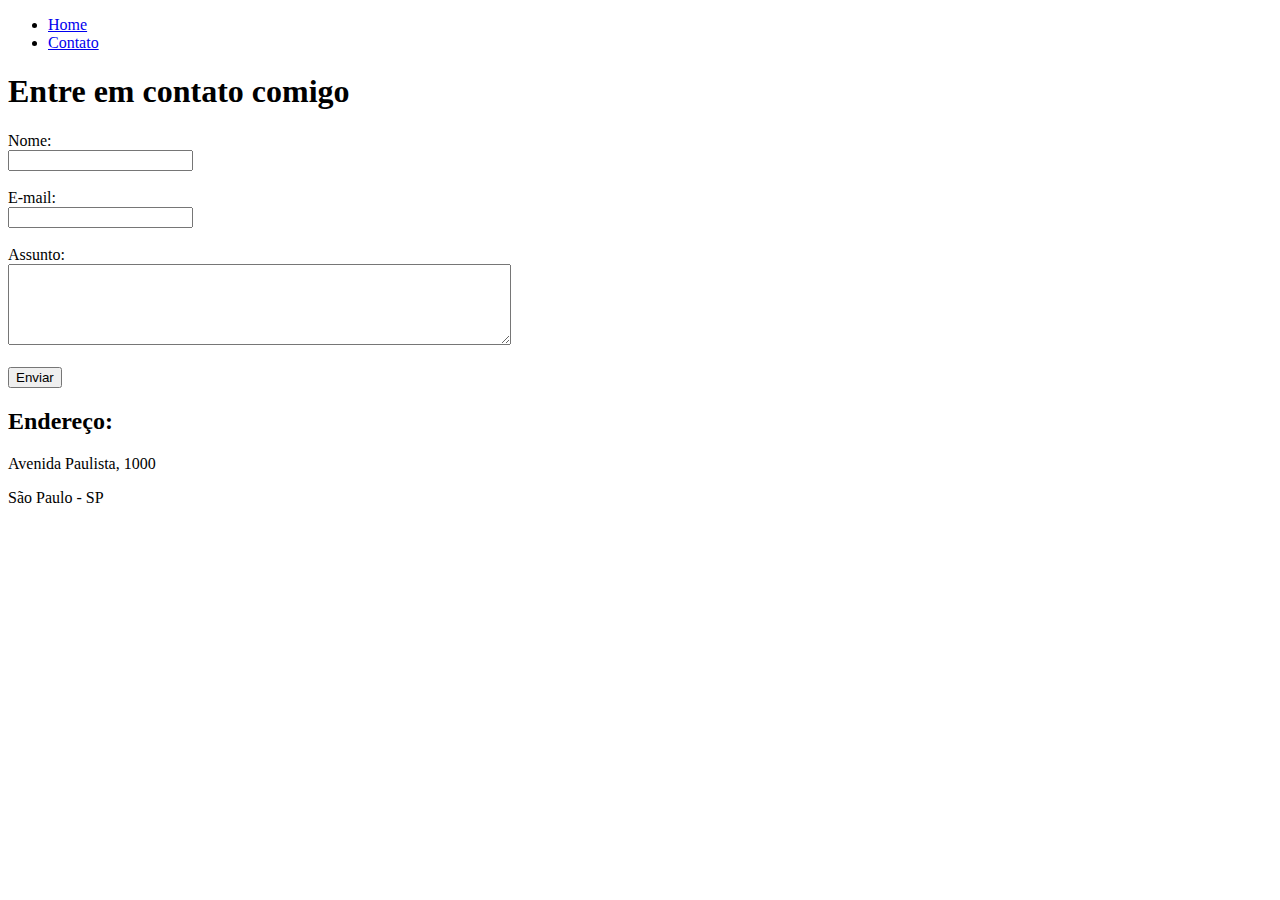
==== contato.html @ d0648924 "primeiras tags com html" ====
<!DOCTYPE html>
<html lang="pt-br">

<head>
    <meta charset="UTF-8">
    <meta http-equiv="X-UA-Compatible" content="IE=edge">
    <meta name="viewport" content="width=device-width, initial-scale=1.0">
    <title>Contato</title>
</head>

<body>
    <ul>
        <li>
            <a href="index.html">Home</a>
            <!--target="_blank" - abre o link em outra guia -->
        </li>
        <li>
            <a href="contato.html">Contato</a>
        </li>
    </ul>

    <h1>Entre em contato comigo</h1>
    <!-- Importante! Está incluido em boas práticas de html não utilizar <br> nas marcações -->
    <form>
        <label for="nome">Nome:</label><br>
        <input type="text" id="nome">
        <br><br>
        <label for="email">E-mail:</label><br>
        <input type="email" id="email">
        <br><br>
        <label for="assunto">Assunto:</label><br>
        <textarea name="assunto" id="assunto" cols="60" rows="5"></textarea>
        <br><br>
        <button>Enviar</button>
    </form>

    <h2>Endereço:</h2>

    <p>Avenida Paulista, 1000</p>
    <p>São Paulo - SP</p>

    <iframe
        src="https://www.google.com/maps/embed?pb=!1m18!1m12!1m3!1d3657.8823049542243!2d-46.33147978502267!3d-23.53673518469513!2m3!1f0!2f0!3f0!3m2!1i1024!2i768!4f13.1!3m3!1m2!1s0x94ce7af358da5e57%3A0x6e5eea8d3378c67e!2sAv.%20Paulista%2C%201000%20-%20Jardim%20Monte%20Cristo%2C%20Suzano%20-%20SP%2C%2008670-025!5e0!3m2!1spt-BR!2sbr!4v1629156600963!5m2!1spt-BR!2sbr"
        width="400" height="250" style="border:0;" allowfullscreen="" loading="lazy"></iframe>
</body>

</html>
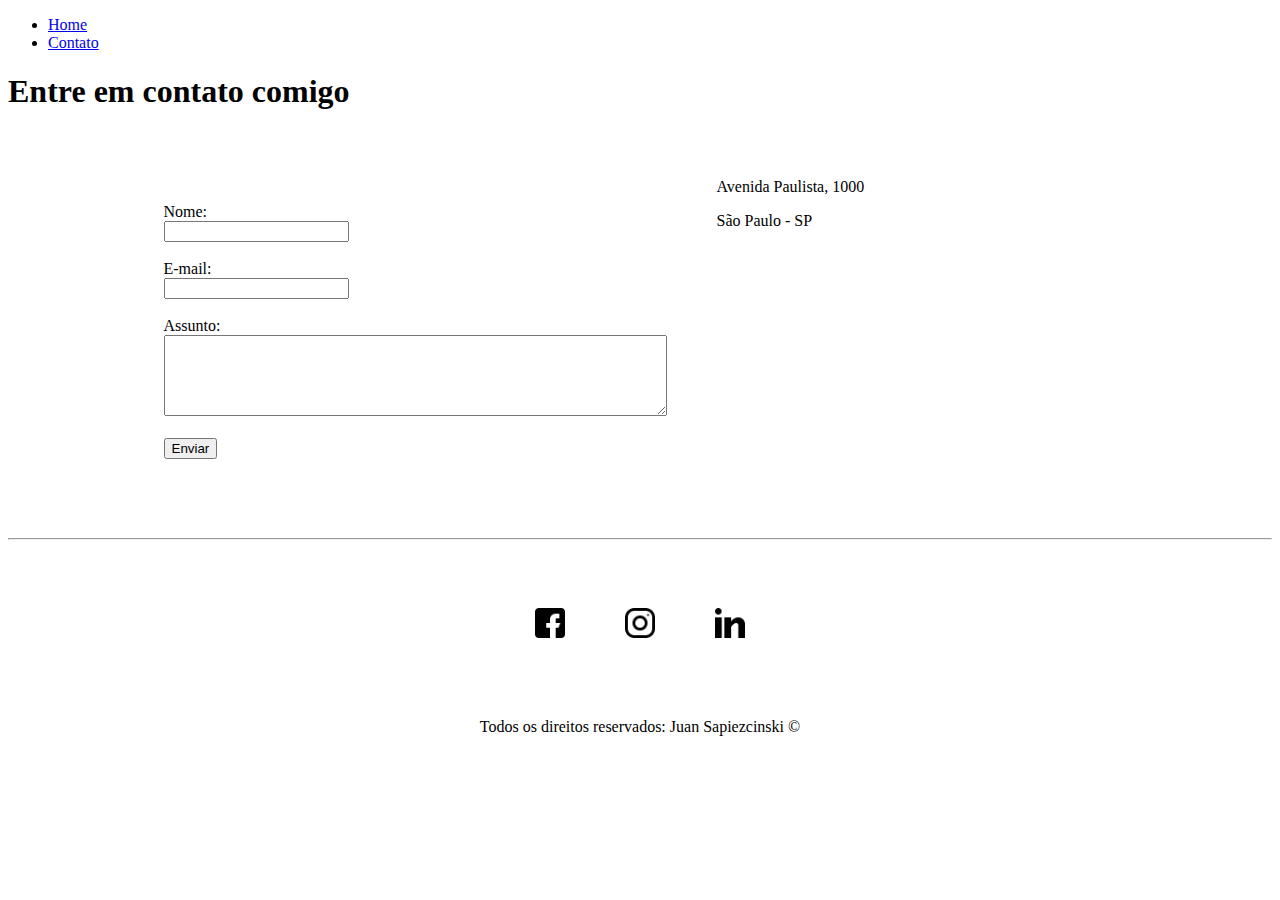
==== commit cbb67494: "complemento de estilo na pagina contato" ====
--- a/contato.html
+++ b/contato.html
@@ -6,6 +6,7 @@
     <meta http-equiv="X-UA-Compatible" content="IE=edge">
     <meta name="viewport" content="width=device-width, initial-scale=1.0">
     <title>Contato</title>
+    <link rel="stylesheet" href="./assets/css/style.css">
 </head>
 
 <body>
@@ -21,20 +22,22 @@
 
     <h1>Entre em contato comigo</h1>
     <!-- Importante! Está incluido em boas práticas de html não utilizar <br> nas marcações -->
-    <form>
-        <label for="nome">Nome:</label><br>
-        <input type="text" id="nome">
-        <br><br>
-        <label for="email">E-mail:</label><br>
-        <input type="email" id="email">
-        <br><br>
-        <label for="assunto">Assunto:</label><br>
-        <textarea name="assunto" id="assunto" cols="60" rows="5"></textarea>
-        <br><br>
-        <button>Enviar</button>
-    </form>
-
-    <h2>Endereço:</h2>
+    <div class="container mb-50">
+        <div>            
+            <form>
+                <label for="nome">Nome:</label><br>
+                <input type="text" id="nome">
+                <br><br>
+                <label for="email">E-mail:</label><br>
+                <input type="email" id="email">
+                <br><br>
+                <label for="assunto">Assunto:</label><br>
+                <textarea name="assunto" id="assunto" cols="60" rows="5"></textarea>
+                <br><br>
+                <button>Enviar</button>
+            </form>
+        </div> 
+        <div class="ml-50">       
 
     <p>Avenida Paulista, 1000</p>
     <p>São Paulo - SP</p>
@@ -42,6 +45,31 @@
     <iframe
         src="https://www.google.com/maps/embed?pb=!1m18!1m12!1m3!1d3657.8823049542243!2d-46.33147978502267!3d-23.53673518469513!2m3!1f0!2f0!3f0!3m2!1i1024!2i768!4f13.1!3m3!1m2!1s0x94ce7af358da5e57%3A0x6e5eea8d3378c67e!2sAv.%20Paulista%2C%201000%20-%20Jardim%20Monte%20Cristo%2C%20Suzano%20-%20SP%2C%2008670-025!5e0!3m2!1spt-BR!2sbr!4v1629156600963!5m2!1spt-BR!2sbr"
         width="400" height="250" style="border:0;" allowfullscreen="" loading="lazy"></iframe>
+        </div>   
+    </div>
+    <hr>
+    <footer>
+        <div class="container">
+
+            <a href="https://www.facebook.com/">
+                <img class="tm-social pddng30" src="./img/facebook.png" alt="Logo do facebook">
+            </a>
+
+            <a href="https://www.instagram.com/">
+                <img class="tm-social pddng30" src="./img/instagram.png" alt="Logo do instagram">
+            </a>
+
+            <a href="https://www.linkedin.com/">
+                <img class="tm-social pddng30" src="./img/linkedin.png" alt="Logo do linkedin">
+            </a>
+
+        </div>
+        <p class="center">
+            Todos os direitos reservados: Juan Sapiezcinski &copy
+        </p>
+    </footer>
+
+    
 </body>
 
 </html>--- a/assets/css/style.css
+++ b/assets/css/style.css
@@ -0,0 +1,54 @@
+/* Estilos da página index.html */
+.center{
+    text-align: center;
+}
+.justify{
+    text-align: justify;
+}
+.container{
+    display: flex;
+    flex-flow: row wrap;
+    justify-content: center;
+    align-items: center;
+    padding: 30px;
+}
+#menu li{  
+        display: inline;
+        padding: 15px;
+        /* padding é uma "margem" ou um espaçamento dentro do elemento */
+        /*margin: 30px;*/
+        text-decoration: none;
+        }
+#menu li a{
+    text-decoration: none;
+    color: black;
+    font-size: 20px;
+}
+
+#menu li a:hover{
+    color: goldenrod;
+}
+
+.pddng30 {
+    padding: 30px;
+}
+
+.brdr50{
+    padding: 30px;
+    border-radius: 70%;
+}
+
+.wh{
+    width: 300px;
+    height: 300px;
+}
+
+.tm-social{
+    height: 30px;
+    /* padding: 10px; */
+}
+/* Estilos da página contato */
+
+.ml-50{
+    margin-left: 50px;
+}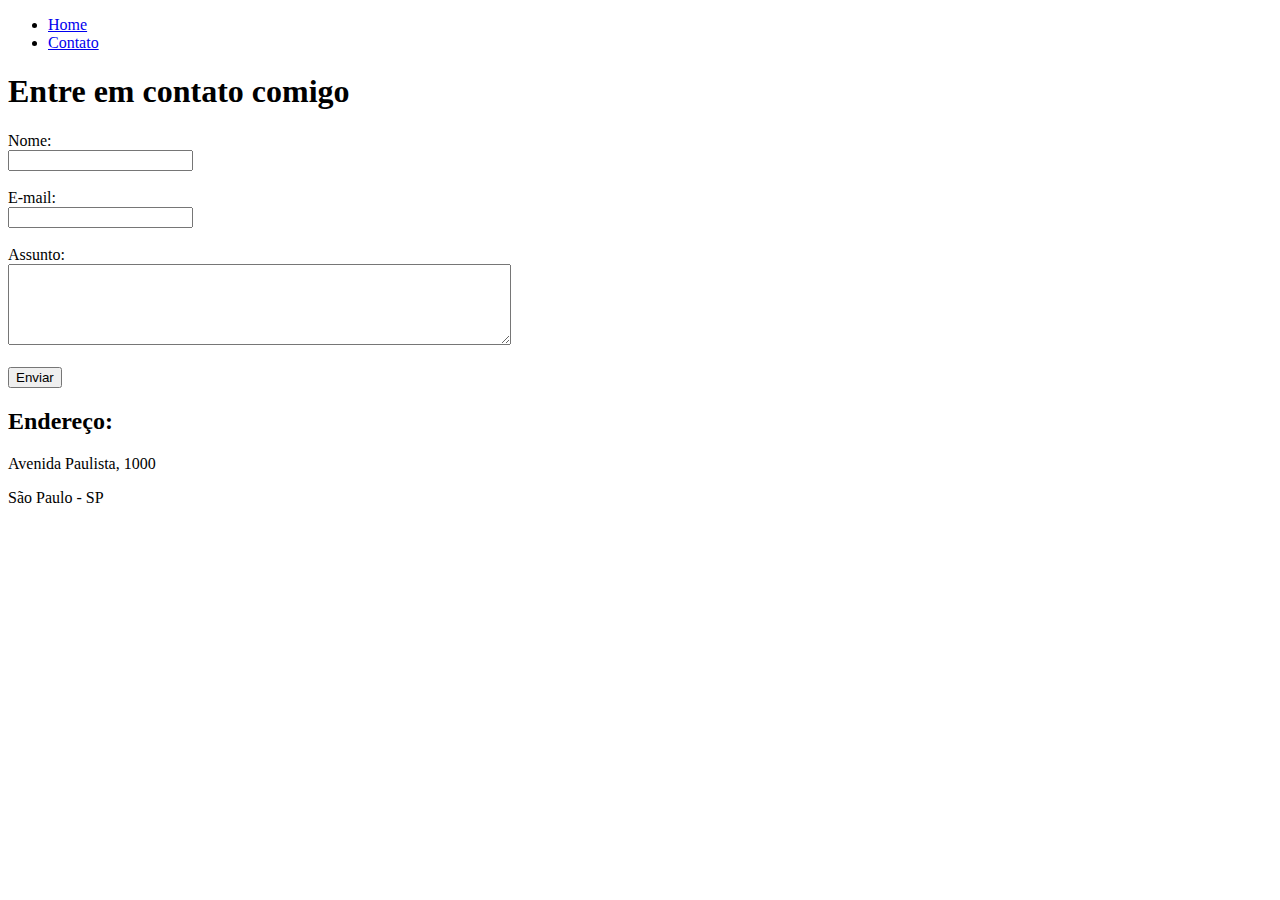
==== commit 1657d501: "refazendo o conteúdo de html sem modificações de estilo css" ====
--- a/contato.html
+++ b/contato.html
@@ -6,7 +6,6 @@
     <meta http-equiv="X-UA-Compatible" content="IE=edge">
     <meta name="viewport" content="width=device-width, initial-scale=1.0">
     <title>Contato</title>
-    <link rel="stylesheet" href="./assets/css/style.css">
 </head>
 
 <body>
@@ -22,22 +21,20 @@
 
     <h1>Entre em contato comigo</h1>
     <!-- Importante! Está incluido em boas práticas de html não utilizar <br> nas marcações -->
-    <div class="container mb-50">
-        <div>            
-            <form>
-                <label for="nome">Nome:</label><br>
-                <input type="text" id="nome">
-                <br><br>
-                <label for="email">E-mail:</label><br>
-                <input type="email" id="email">
-                <br><br>
-                <label for="assunto">Assunto:</label><br>
-                <textarea name="assunto" id="assunto" cols="60" rows="5"></textarea>
-                <br><br>
-                <button>Enviar</button>
-            </form>
-        </div> 
-        <div class="ml-50">       
+    <form>
+        <label for="nome">Nome:</label><br>
+        <input type="text" id="nome">
+        <br><br>
+        <label for="email">E-mail:</label><br>
+        <input type="email" id="email">
+        <br><br>
+        <label for="assunto">Assunto:</label><br>
+        <textarea name="assunto" id="assunto" cols="60" rows="5"></textarea>
+        <br><br>
+        <button>Enviar</button>
+    </form>
+
+    <h2>Endereço:</h2>
 
     <p>Avenida Paulista, 1000</p>
     <p>São Paulo - SP</p>
@@ -45,31 +42,6 @@
     <iframe
         src="https://www.google.com/maps/embed?pb=!1m18!1m12!1m3!1d3657.8823049542243!2d-46.33147978502267!3d-23.53673518469513!2m3!1f0!2f0!3f0!3m2!1i1024!2i768!4f13.1!3m3!1m2!1s0x94ce7af358da5e57%3A0x6e5eea8d3378c67e!2sAv.%20Paulista%2C%201000%20-%20Jardim%20Monte%20Cristo%2C%20Suzano%20-%20SP%2C%2008670-025!5e0!3m2!1spt-BR!2sbr!4v1629156600963!5m2!1spt-BR!2sbr"
         width="400" height="250" style="border:0;" allowfullscreen="" loading="lazy"></iframe>
-        </div>   
-    </div>
-    <hr>
-    <footer>
-        <div class="container">
-
-            <a href="https://www.facebook.com/">
-                <img class="tm-social pddng30" src="./img/facebook.png" alt="Logo do facebook">
-            </a>
-
-            <a href="https://www.instagram.com/">
-                <img class="tm-social pddng30" src="./img/instagram.png" alt="Logo do instagram">
-            </a>
-
-            <a href="https://www.linkedin.com/">
-                <img class="tm-social pddng30" src="./img/linkedin.png" alt="Logo do linkedin">
-            </a>
-
-        </div>
-        <p class="center">
-            Todos os direitos reservados: Juan Sapiezcinski &copy
-        </p>
-    </footer>
-
-    
 </body>
 
 </html>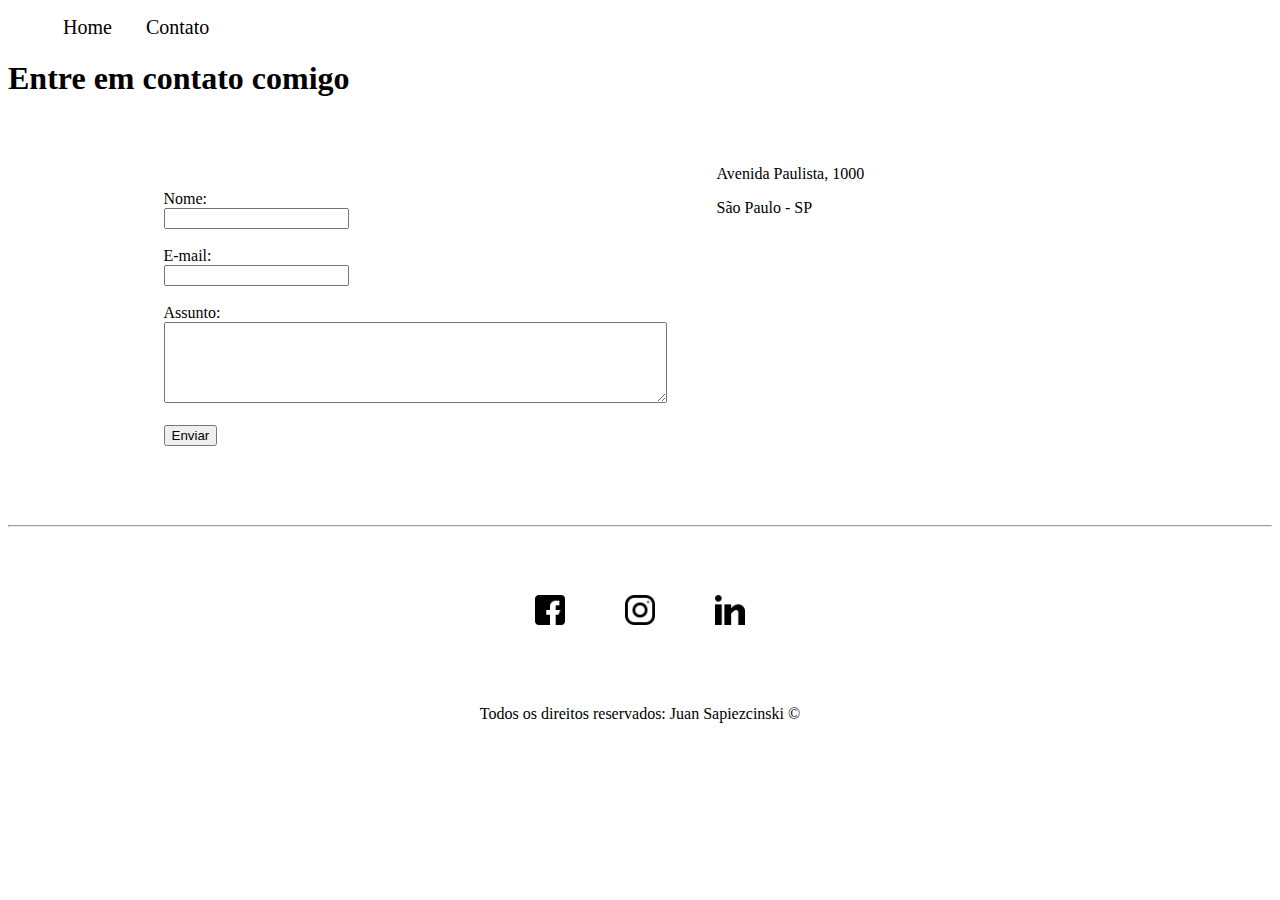
==== commit 5cda68c4: "estilizacao da primeira pagina html" ====
--- a/contato.html
+++ b/contato.html
@@ -6,10 +6,11 @@
     <meta http-equiv="X-UA-Compatible" content="IE=edge">
     <meta name="viewport" content="width=device-width, initial-scale=1.0">
     <title>Contato</title>
+    <link rel="stylesheet" href="./assets/css/style.css">
 </head>
 
 <body>
-    <ul>
+    <ul id="menu">
         <li>
             <a href="index.html">Home</a>
             <!--target="_blank" - abre o link em outra guia -->
@@ -21,20 +22,22 @@
 
     <h1>Entre em contato comigo</h1>
     <!-- Importante! Está incluido em boas práticas de html não utilizar <br> nas marcações -->
-    <form>
-        <label for="nome">Nome:</label><br>
-        <input type="text" id="nome">
-        <br><br>
-        <label for="email">E-mail:</label><br>
-        <input type="email" id="email">
-        <br><br>
-        <label for="assunto">Assunto:</label><br>
-        <textarea name="assunto" id="assunto" cols="60" rows="5"></textarea>
-        <br><br>
-        <button>Enviar</button>
-    </form>
-
-    <h2>Endereço:</h2>
+    <div class="container mb-50">
+        <div>            
+            <form>
+                <label for="nome">Nome:</label><br>
+                <input type="text" id="nome">
+                <br><br>
+                <label for="email">E-mail:</label><br>
+                <input type="email" id="email">
+                <br><br>
+                <label for="assunto">Assunto:</label><br>
+                <textarea name="assunto" id="assunto" cols="60" rows="5"></textarea>
+                <br><br>
+                <button>Enviar</button>
+            </form>
+        </div> 
+        <div class="ml-50">       
 
     <p>Avenida Paulista, 1000</p>
     <p>São Paulo - SP</p>
@@ -42,6 +45,31 @@
     <iframe
         src="https://www.google.com/maps/embed?pb=!1m18!1m12!1m3!1d3657.8823049542243!2d-46.33147978502267!3d-23.53673518469513!2m3!1f0!2f0!3f0!3m2!1i1024!2i768!4f13.1!3m3!1m2!1s0x94ce7af358da5e57%3A0x6e5eea8d3378c67e!2sAv.%20Paulista%2C%201000%20-%20Jardim%20Monte%20Cristo%2C%20Suzano%20-%20SP%2C%2008670-025!5e0!3m2!1spt-BR!2sbr!4v1629156600963!5m2!1spt-BR!2sbr"
         width="400" height="250" style="border:0;" allowfullscreen="" loading="lazy"></iframe>
+        </div>   
+    </div>
+    <hr>
+    <footer>
+        <div class="container">
+
+            <a href="https://www.facebook.com/">
+                <img class="tm-social pddng30" src="./img/facebook.png" alt="Logo do facebook">
+            </a>
+
+            <a href="https://www.instagram.com/">
+                <img class="tm-social pddng30" src="./img/instagram.png" alt="Logo do instagram">
+            </a>
+
+            <a href="https://www.linkedin.com/">
+                <img class="tm-social pddng30" src="./img/linkedin.png" alt="Logo do linkedin">
+            </a>
+
+        </div>
+        <p class="center">
+            Todos os direitos reservados: Juan Sapiezcinski &copy
+        </p>
+    </footer>
+
+    
 </body>
 
 </html>--- a/assets/css/style.css
+++ b/assets/css/style.css
@@ -0,0 +1,54 @@
+/* Estilos da página index.html */
+.center{
+    text-align: center;
+}
+.justify{
+    text-align: justify;
+}
+.container{
+    display: flex;
+    flex-flow: row wrap;
+    justify-content: center;
+    align-items: center;
+    padding: 30px;
+}
+#menu li{  
+        display: inline;
+        padding: 15px;
+        /* padding é uma "margem" ou um espaçamento dentro do elemento */
+        /*margin: 30px;*/
+        text-decoration: none;
+        }
+#menu li a{
+    text-decoration: none;
+    color: black;
+    font-size: 20px;
+}
+
+#menu li a:hover{
+    color: goldenrod;
+}
+
+.pddng30 {
+    padding: 30px;
+}
+
+.brdr50{
+    padding: 30px;
+    border-radius: 70%;
+}
+
+.wh{
+    width: 300px;
+    height: 300px;
+}
+
+.tm-social{
+    height: 30px;
+    /* padding: 10px; */
+}
+/* Estilos da página contato */
+
+.ml-50{
+    margin-left: 50px;
+}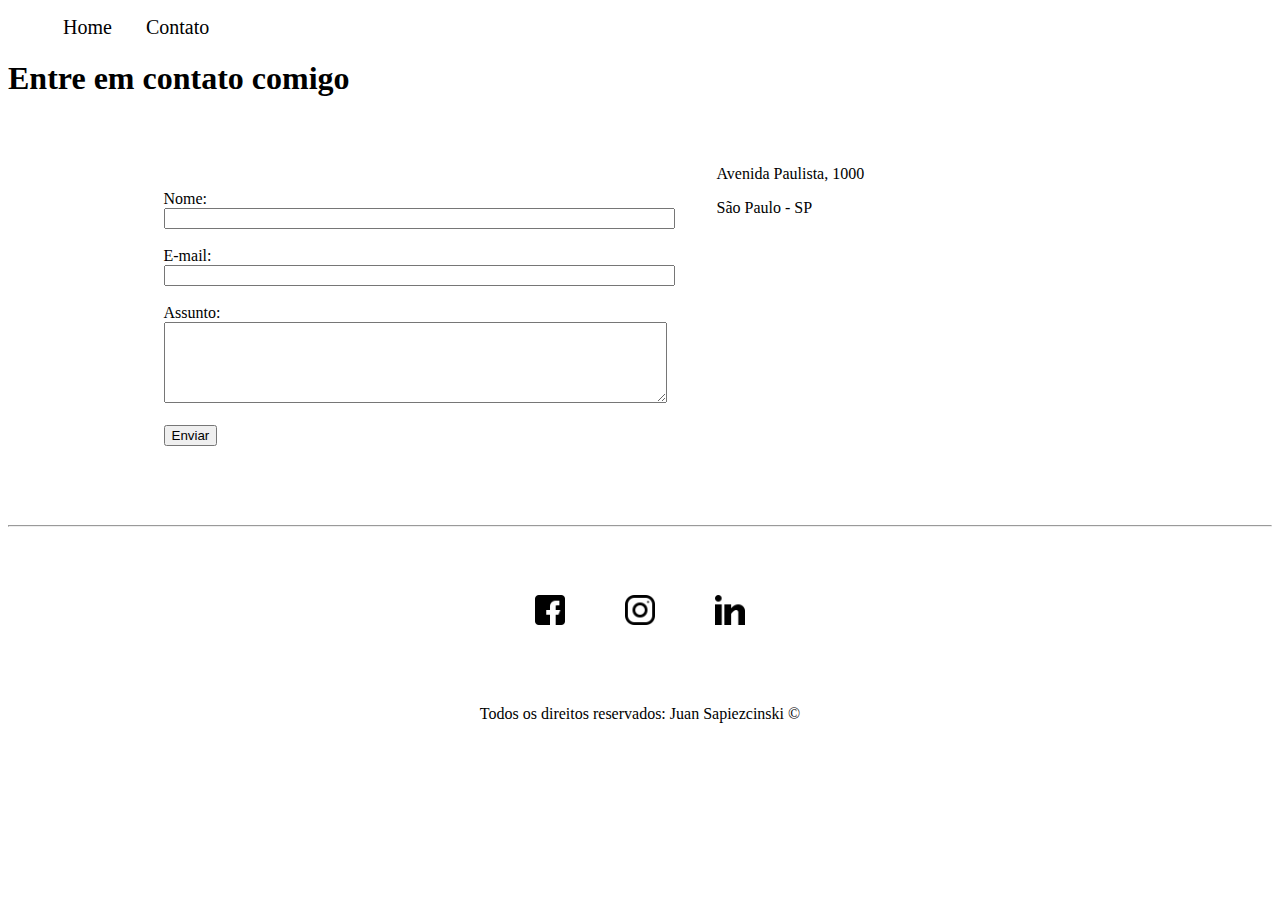
==== commit 85b5ed0d: "inclusão do arquivo javascript e definição de 3 variáveis let" ====
--- a/contato.html
+++ b/contato.html
@@ -69,6 +69,9 @@
         </p>
     </footer>
 
+    <script src="./assets/js/script.js">
+
+    </script>
     
 </body>
 
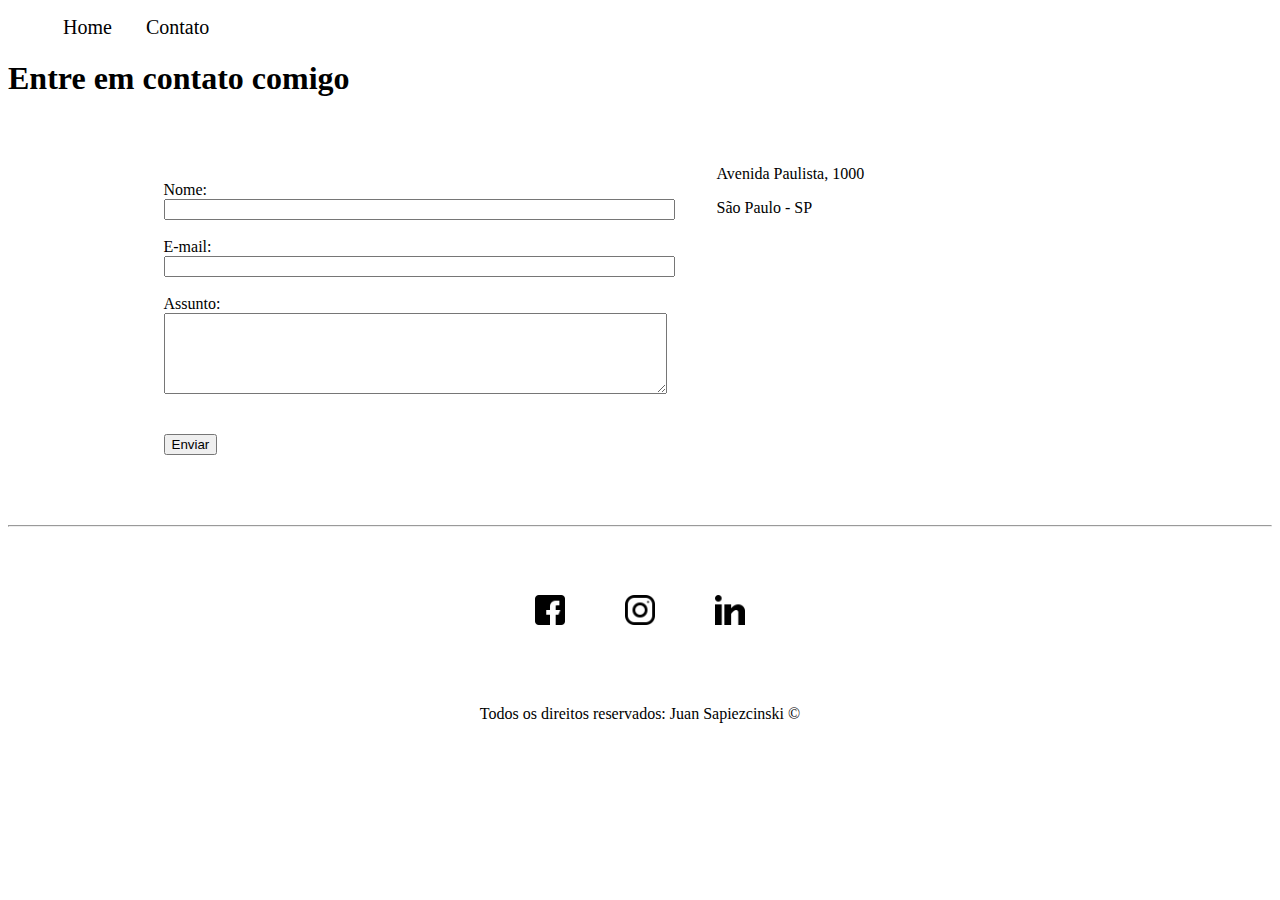
==== commit 2aade5a0: "adição funcoes JavaScript" ====
--- a/contato.html
+++ b/contato.html
@@ -26,15 +26,18 @@
         <div>            
             <form>
                 <label for="nome">Nome:</label><br>
-                <input type="text" id="nome">
+                <input type="text" id="nome" onkeyup="validaNome()">
+                <div id="txtNome"></div>
+                <br>
+                <label for="email">E-mail:</label><br>
+                <input type="email" id="email" onkeyup="validaEmail()">
+                <div id="txtEmail"></div>
+                <br>
+                <label for="assunto">Assunto:</label><br>
+                <textarea name="assunto" id="assunto" cols="60" rows="5" onkeyup="validaAssunto()"></textarea>
+                <div id="txtAssunto"></div>
                 <br><br>
-                <label for="email">E-mail:</label><br>
-                <input type="email" id="email">
-                <br><br>
-                <label for="assunto">Assunto:</label><br>
-                <textarea name="assunto" id="assunto" cols="60" rows="5"></textarea>
-                <br><br>
-                <button>Enviar</button>
+                <button onclick="enviar()"> Enviar</button>
             </form>
         </div> 
         <div class="ml-50">       
@@ -44,7 +47,15 @@
 
     <iframe
         src="https://www.google.com/maps/embed?pb=!1m18!1m12!1m3!1d3657.8823049542243!2d-46.33147978502267!3d-23.53673518469513!2m3!1f0!2f0!3f0!3m2!1i1024!2i768!4f13.1!3m3!1m2!1s0x94ce7af358da5e57%3A0x6e5eea8d3378c67e!2sAv.%20Paulista%2C%201000%20-%20Jardim%20Monte%20Cristo%2C%20Suzano%20-%20SP%2C%2008670-025!5e0!3m2!1spt-BR!2sbr!4v1629156600963!5m2!1spt-BR!2sbr"
-        width="400" height="250" style="border:0;" allowfullscreen="" loading="lazy"></iframe>
+        width="400" 
+        height="250" 
+        style="border:0;" 
+        allowfullscreen="" 
+        loading="lazy" 
+        onmousemove="mapaZoom()"
+        onmouseout="mapaNormal()" 
+        id="mapa">
+    </iframe>
         </div>   
     </div>
     <hr>
